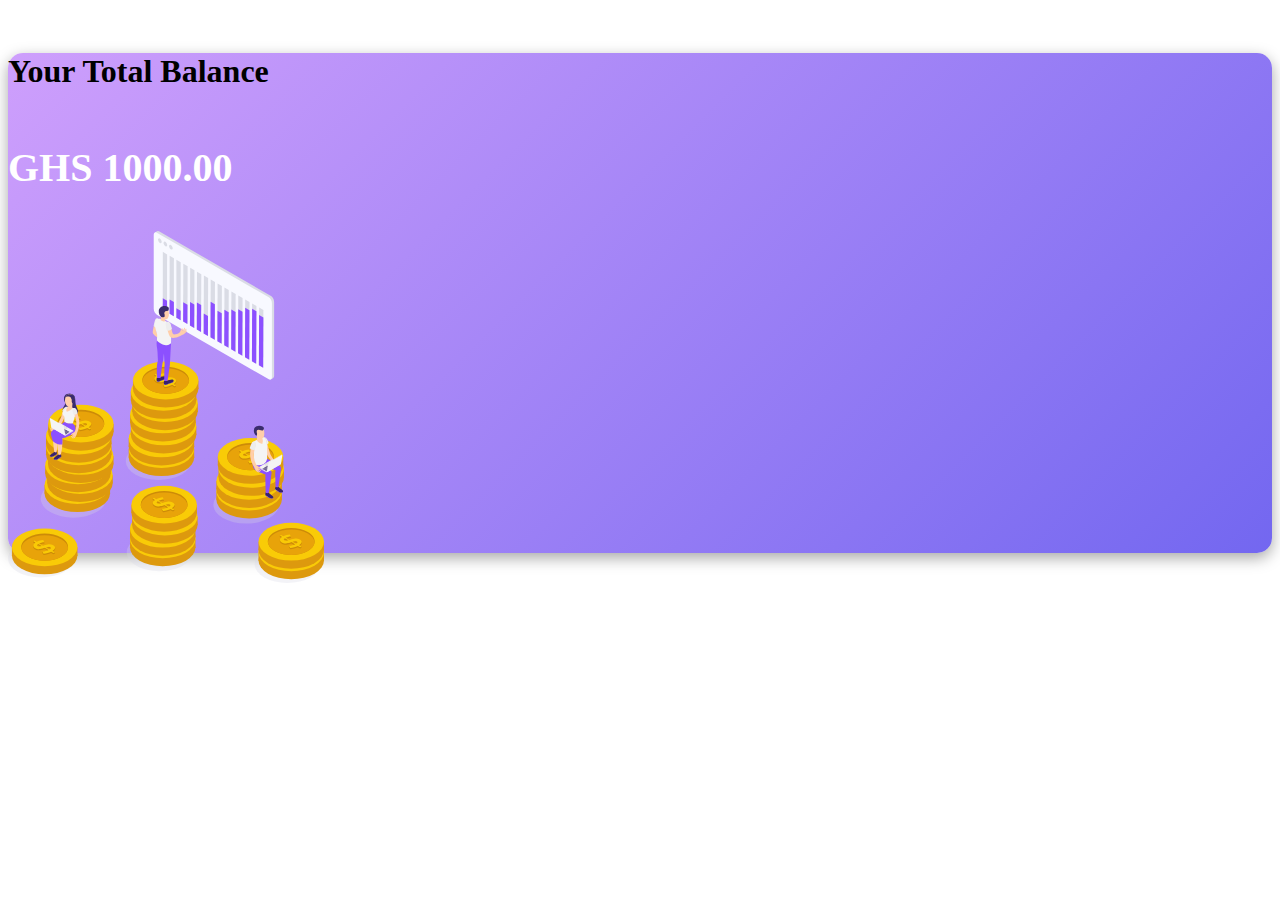
==== card.html @ 2da899ec "card" ====
<!DOCTYPE html>
<html lang="en">
<head>
    <meta charset="UTF-8">
    <meta http-equiv="X-UA-Compatible" content="IE=edge">
    <meta name="viewport" content="width=device-width, initial-scale=1.0">
    <title>Kindergarten Template</title>

    <!-- Bootstrap CSS -->
    <link href="https://cdn.jsdelivr.net/npm/bootstrap@5.1.3/dist/css/bootstrap.min.css" rel="stylesheet" integrity="sha384-1BmE4kWBq78iYhFldvKuhfTAU6auU8tT94WrHftjDbrCEXSU1oBoqyl2QvZ6jIW3" crossorigin="anonymous">

    <link rel="stylesheet" href="https://cdn.jsdelivr.net/npm/bootstrap-icons@1.8.1/font/bootstrap-icons.css">

    <link rel="stylesheet" href="./css/style.css">

    <link href="https://unpkg.com/aos@2.3.1/dist/aos.css" rel="stylesheet"> 

    <style type="text/css">
        .balance {
            background:linear-gradient(135deg, #CE9FFC 0%,#7367F0 100%);
            height: 500px;
            border: none;
            border-radius: 15px;
            box-shadow: rgba(0, 0, 0, 0.35) 0px 5px 15px;
        }
        .balance h5{
            font-size: 32px;
        }
        .balance p{
            font-size: 40px;
            color: #fff;
            font-weight: 600;
        }
    </style>

</head>
<body>    
    <section id="hero">
        <div class="container">
            <div class="row mt-5">
                <div class="col-4 m-auto">
                    <div class="card text-center balance">
                        <div class="card-body">
                          <h5 class="card-title text-white mt-5 mb-5">Your Total Balance</h5>
                          <p class="card-text mb-5">GHS 1000.00</p>
                          <div class="col-12">
                            <img src="./media/img/money.svg" alt="" class="img-fluid" style="width: 25%;">
                          </div>
                        </div>
                      </div>
                </div>
            </div>
        </div>
    </section>
    <!-- JavaScript Bundle with Popper -->
    <script src="https://cdn.jsdelivr.net/npm/bootstrap@5.1.3/dist/js/bootstrap.bundle.min.js" integrity="sha384-ka7Sk0Gln4gmtz2MlQnikT1wXgYsOg+OMhuP+IlRH9sENBO0LRn5q+8nbTov4+1p" crossorigin="anonymous"></script>
</body>
</html>
---- css/style.css ----
/* #hero {
    background-image: url(/media/img/hero.svg);
    width: auto;
    height: 100vh;
} */
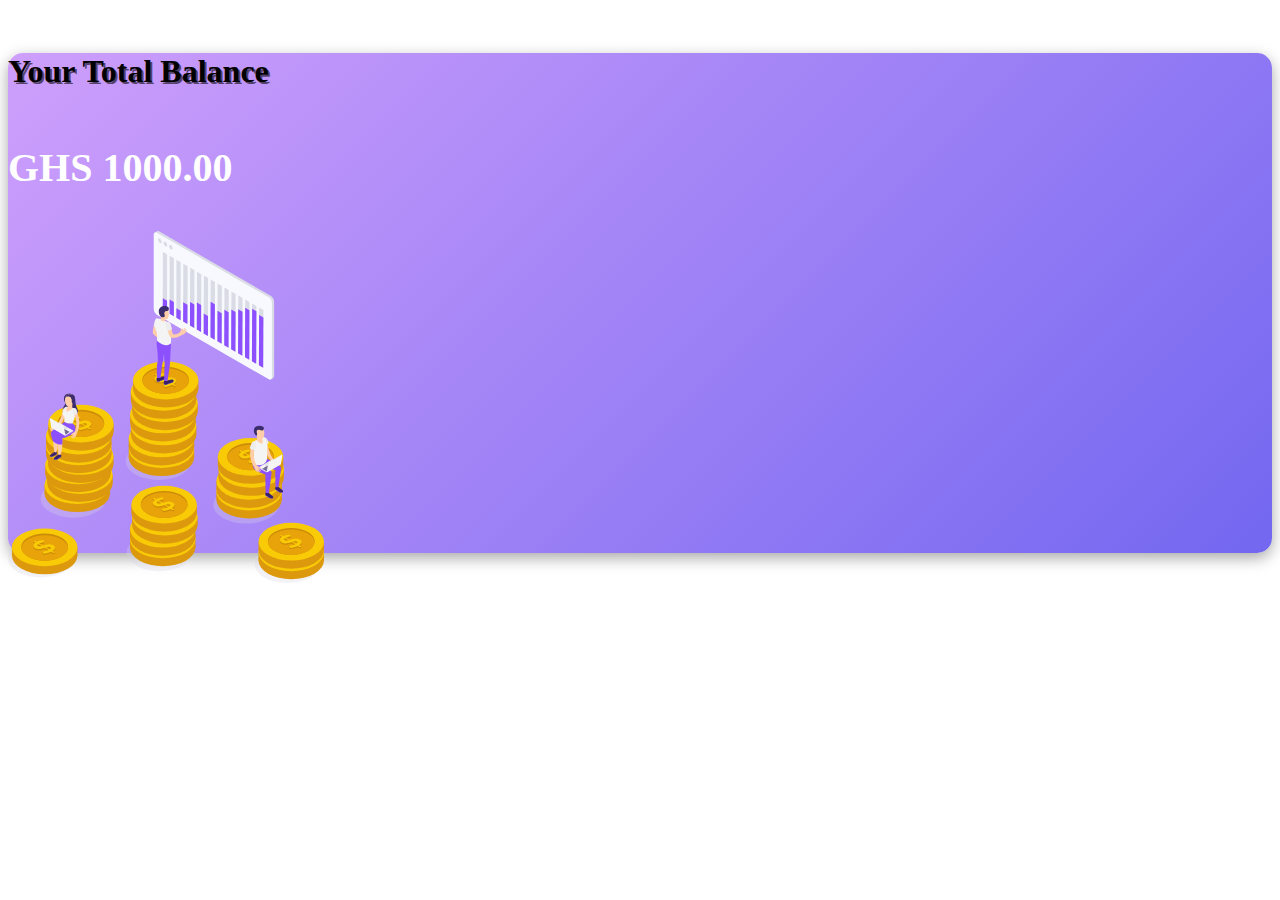
==== commit b83acfd1: "card" ====
--- a/card.html
+++ b/card.html
@@ -11,8 +11,6 @@
 
     <link rel="stylesheet" href="https://cdn.jsdelivr.net/npm/bootstrap-icons@1.8.1/font/bootstrap-icons.css">
 
-    <link rel="stylesheet" href="./css/style.css">
-
     <link href="https://unpkg.com/aos@2.3.1/dist/aos.css" rel="stylesheet"> 
 
     <style type="text/css">
@@ -25,6 +23,7 @@
         }
         .balance h5{
             font-size: 32px;
+            text-shadow: 2px 2px rgba(0, 0, 0, 0.579);
         }
         .balance p{
             font-size: 40px;
